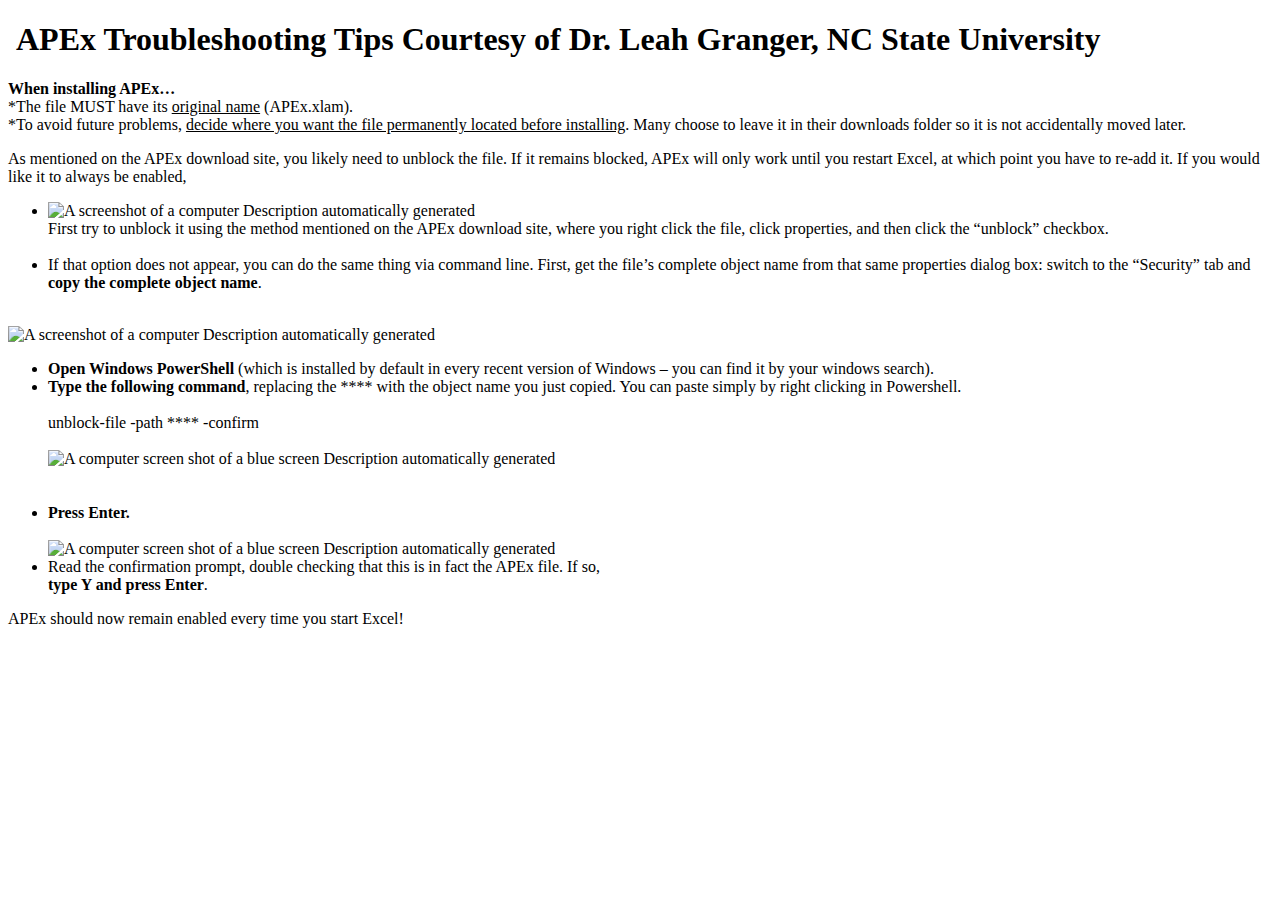
==== apextroubleshooting.html @ a4c66db5 "Add files via upload" ====
<!doctype html>
<html>
<head>
<meta charset="utf-8">
<title>TroubleshootingTips</title>
</head>

<body>
<h1>&nbsp;APEx Troubleshooting Tips Courtesy of Dr. Leah Granger, NC State University</h1>
<p><strong>When installing APEx…</strong><br>
  *The file  MUST have its <u>original name</u> (APEx.xlam).<br>
*To avoid  future problems, <u>decide where you want the file permanently located before  installing</u>. Many choose to leave it in their downloads folder so it is not accidentally  moved later.</p>
<p>As  mentioned on the APEx download site, you likely need to unblock the file. If it  remains blocked, APEx will only work until you restart Excel, at which point  you have to re-add it. If you would like it to always be enabled, </p>
<ul>
  <li><img width="163" height="227" src="images/clip_image002.png" alt="A screenshot of a computer  Description automatically generated"><br clear="ALL">
    First try to unblock it using  the method mentioned on the APEx download site, where you right click the file,  click properties, and then click the &ldquo;unblock&rdquo; checkbox.<br>
    <br>
  </li>
  <li>If  that option does not appear, you can do the same thing via command line. First,  get the file&rsquo;s complete object name from that same properties dialog box: switch  to the &ldquo;Security&rdquo; tab and<strong> copy the complete object name</strong>.</li>
</ul>
<p><br>
  <img width="341" height="89" src="images/clip_image005.png" alt="A screenshot of a computer  Description automatically generated"><br>
</p>
<ul>
  <li><strong>Open  Windows PowerShell</strong> (which is installed by default in every recent version of Windows – you can  find it by your windows search). </li>
  <li><strong>Type  the following command</strong>,  replacing the **** with the object name you just copied. You can paste simply  by right clicking in Powershell.<br>
    <br>
    unblock-file -path **** -confirm<br>
    <br>
    <img width="480" height="77" src="images/clip_image007.png" alt="A computer screen shot of a blue screen  Description automatically generated"><br>
    <br>
    <br>
  </li>
  <li><strong>Press  Enter.<br>
    </strong><br>
    <img width="480" height="125" src="images/clip_image008.png" alt="A computer screen shot of a blue screen  Description automatically generated"><br>
  </li>
  <li>Read  the confirmation prompt, double checking that this is in fact the APEx file. If  so, <br>
    <strong>type Y and press Enter</strong>.</li>
</ul>
<p>APEx  should now remain enabled every time you start Excel! </p>
</body>
</html>
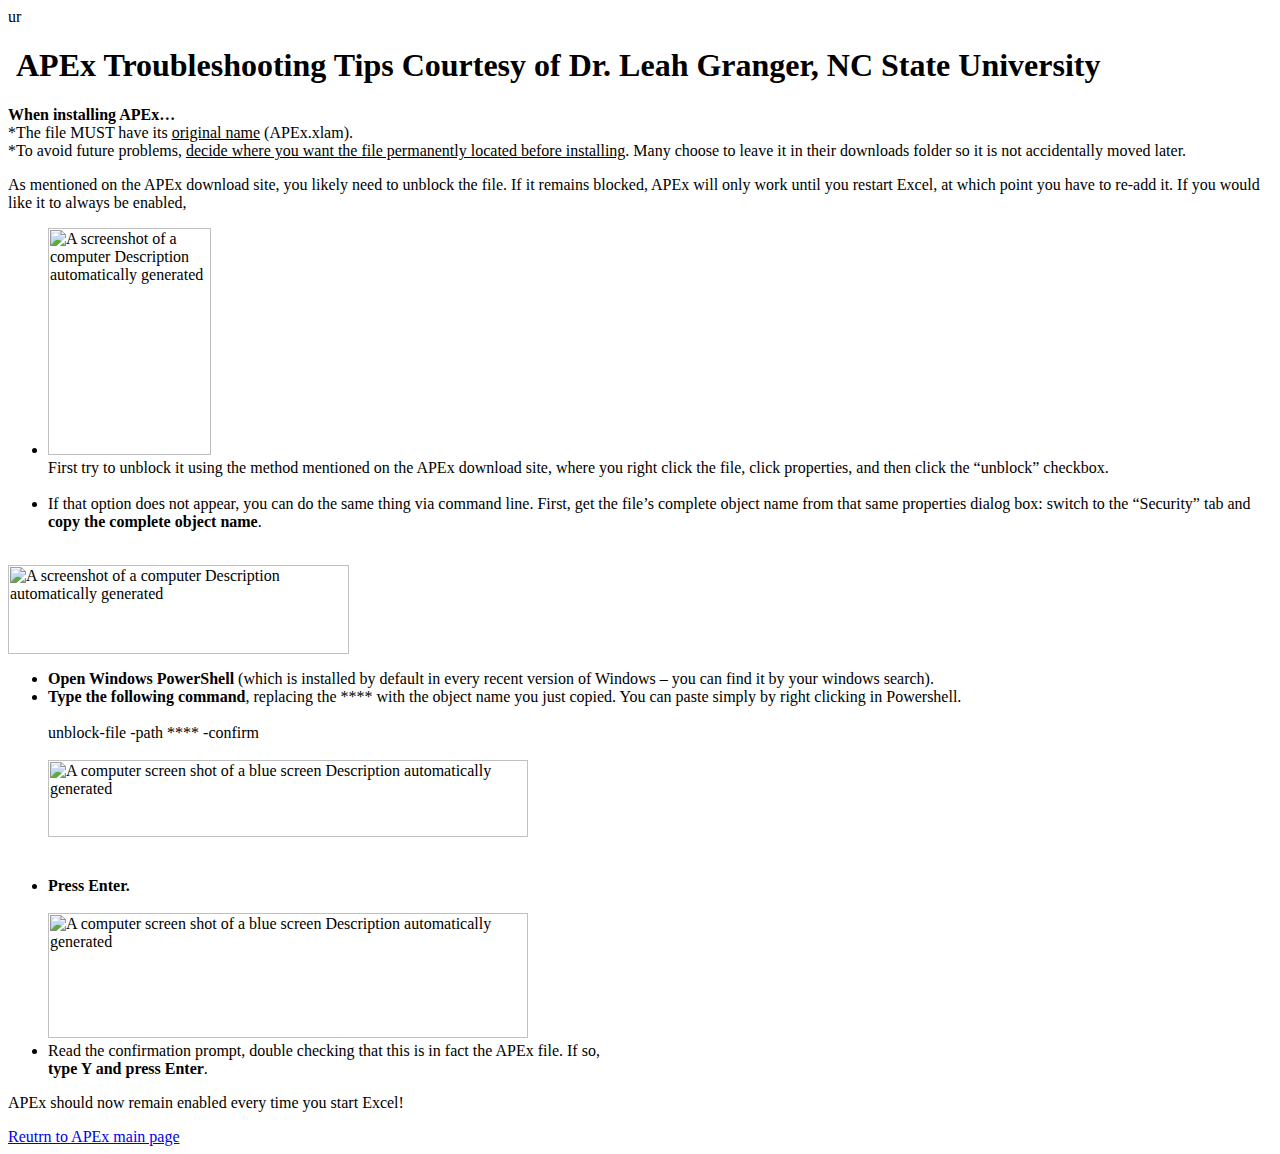
==== commit 5d924508: "Update apextroubleshooting.html" ====
--- a/apextroubleshooting.html
+++ b/apextroubleshooting.html
@@ -1,4 +1,4 @@
-<!doctype html>
+ur<!doctype html>
 <html>
 <head>
 <meta charset="utf-8">
@@ -39,5 +39,7 @@
     <strong>type Y and press Enter</strong>.</li>
 </ul>
 <p>APEx  should now remain enabled every time you start Excel! </p>
+
+<a href="index.html">Reutrn to APEx main page</a>
 </body>
 </html>
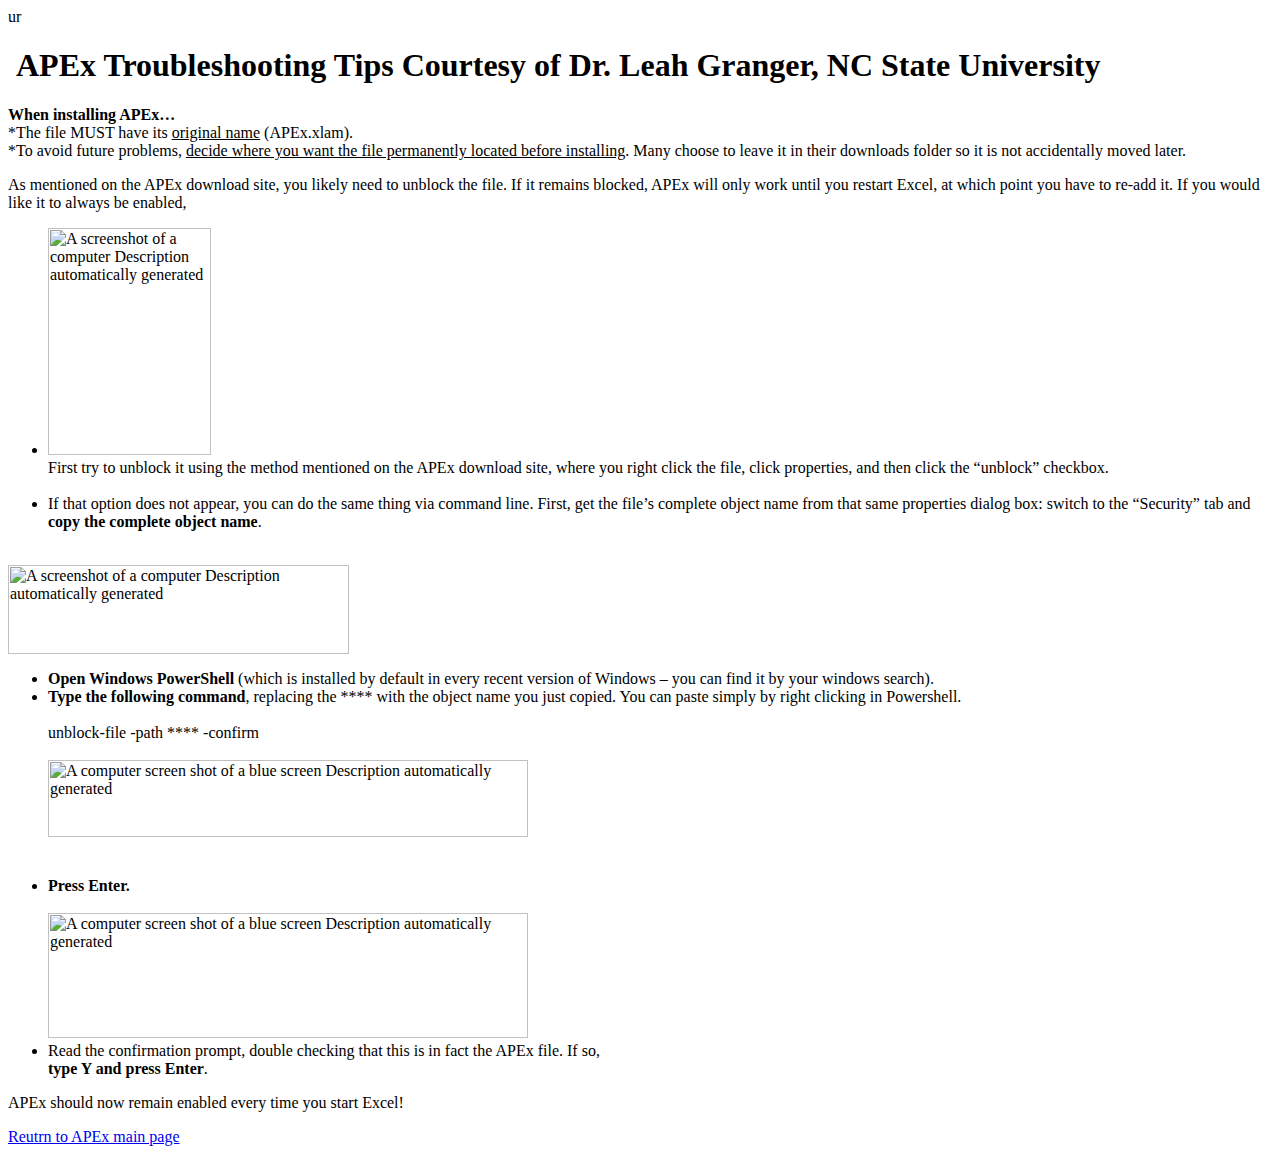
==== commit 52084320: "Update apextroubleshooting.html" ====
--- a/apextroubleshooting.html
+++ b/apextroubleshooting.html
@@ -40,6 +40,6 @@
 </ul>
 <p>APEx  should now remain enabled every time you start Excel! </p>
 
-<a href="index.html">Reutrn to APEx main page</a>
+<p><a href="index.html">Reutrn to APEx main page</a></p>
 </body>
 </html>
